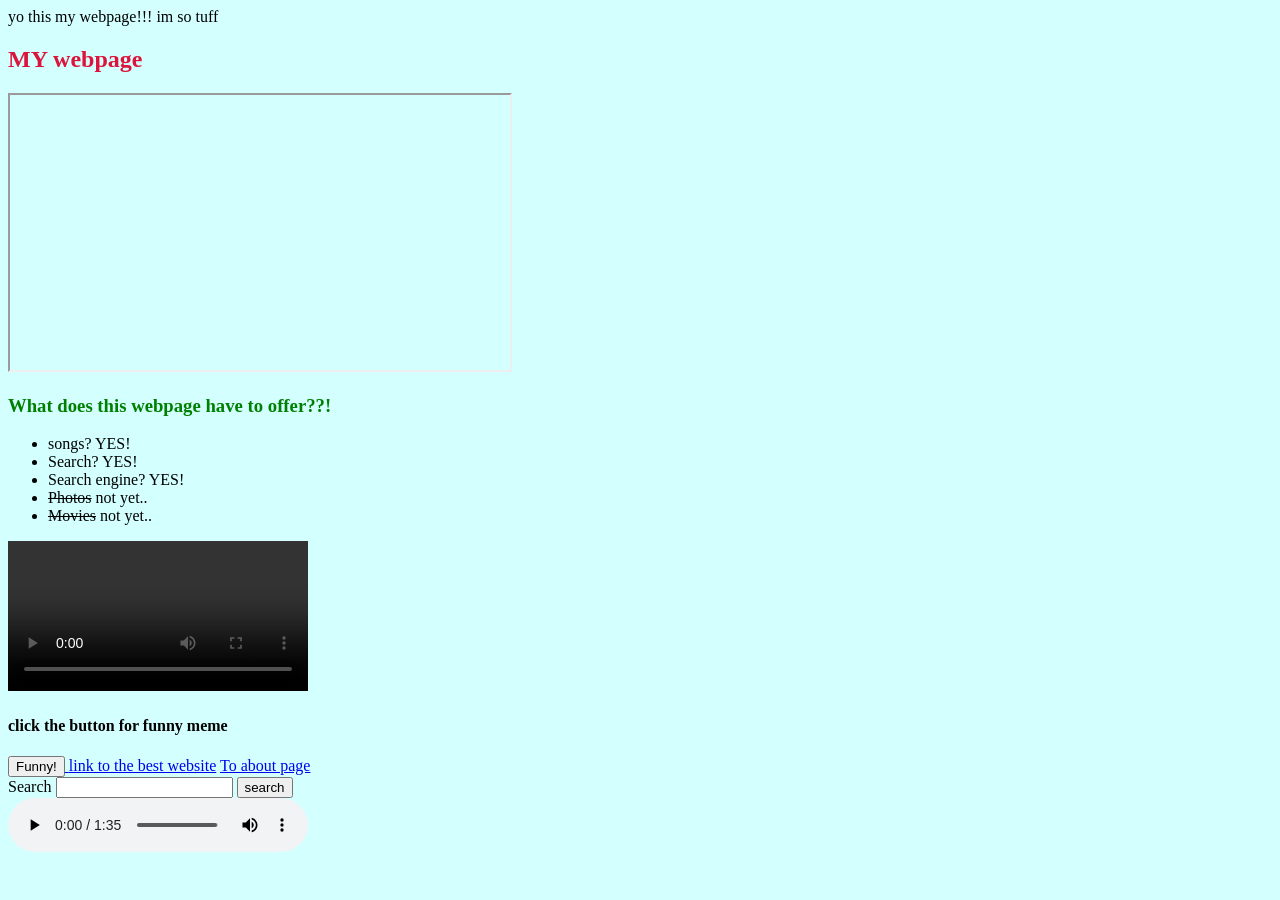
==== index.html @ 43556eaf "Fix audio source and improve HTML formatting Updated audio source format and cleaned up HTML structu" ====
<!DOCTYPE html>
<html lang="en">
<head>
    <meta charset="UTF-8">
    <meta name="viewport" content="width=device-width, initial-scale=1.0">
    <title>My first website</title>
</head>
<link rel="stylesheet" href="./css/style.css">
<body"></body>
    yo this my webpage!!! im so tuff
    <h2>MY webpage</h2>
    <iframe src="https://theoldnet.com/" width="500" height="275"></iframe> 
   <h3>What does this webpage have to offer??!</h3> 
       <ul>
        <li>songs? YES!</li>
        <li>Search? YES!</li>
        <li>Search engine? YES!</li>
        <li><s>Photos</s> not yet..</li>
        <li><s>Movies</s> not yet..</li>
    </ul>
    <video controls src="./videos/IMG_0866.MP4"></video> 
<H4>click the button for funny meme</H4>
    <div>
        <a href="https://media.tenor.com/jCXSe_0k8gUAAAAM/bro-thinks-hes-funny.gif" target="_blank" rel="noopener noreferrer">
        <button>Funny!</button>
        </a>
    <a href="https://www.dingusland.fun/" target="_blank" rel="noopener noreferrer">link to the best website</a>
    <a href="./pages/about.html">To about page</a>

    <form> 
        <label>Search</label>
        <input>
        <button>search</button>
    </form>
    <audio controls src="./music/yo.mp3"></audio>
    </div>
</body>
</html>
---- css/style.css ----
body{
          background-color: rgb(211, 255, 255);
        }
        h2{
            color: crimson;
        }
        h3{
           color: green; 
        }
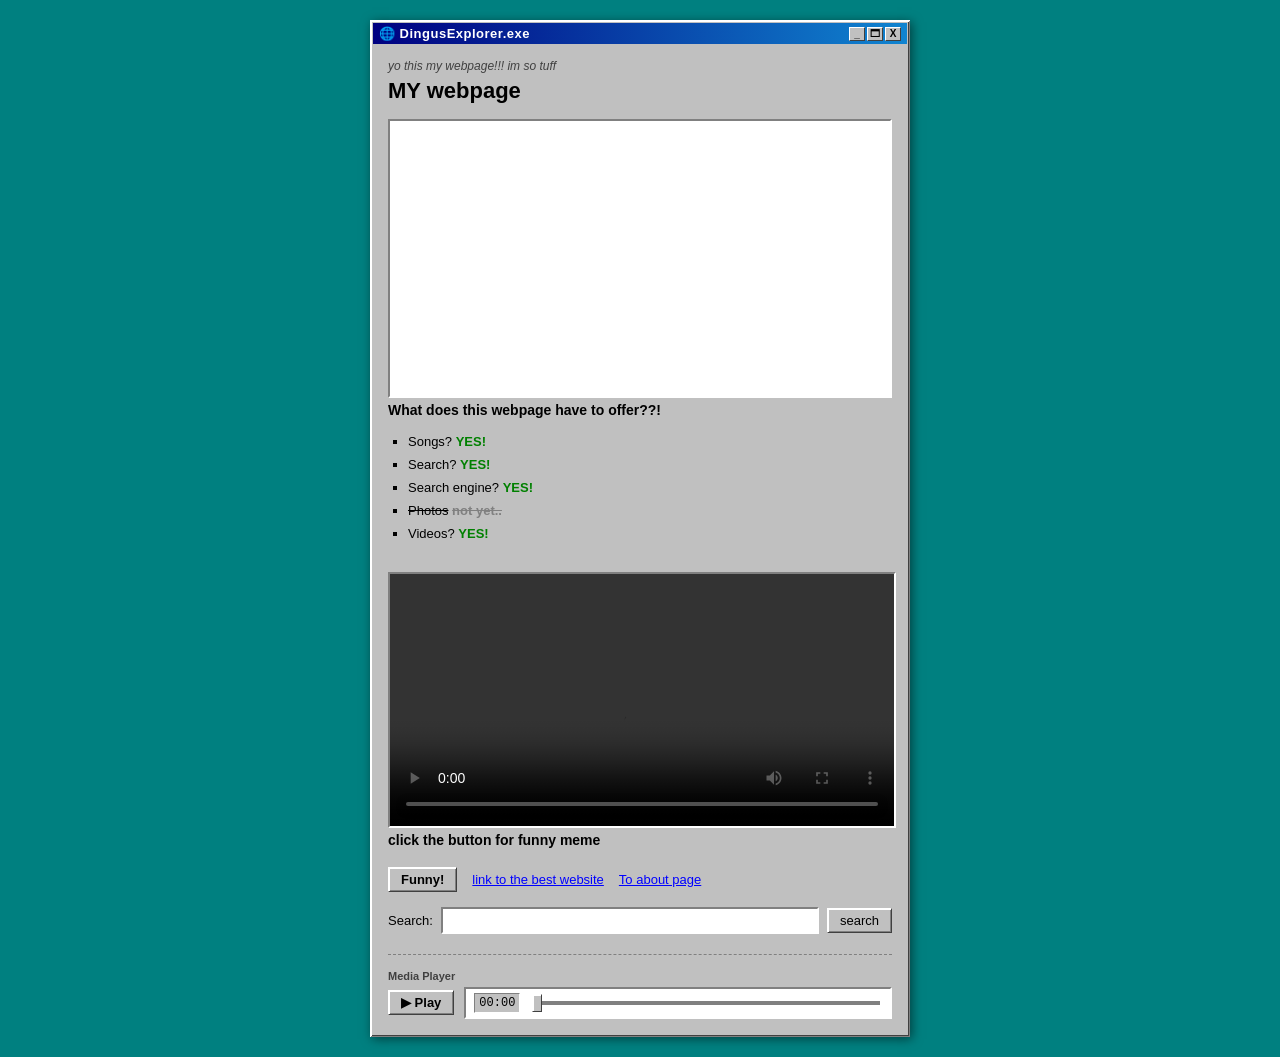
==== commit a50f8b94: "Add files via upload" ====
--- a/index.html
+++ b/index.html
@@ -1,38 +1,133 @@
-<!DOCTYPE html>
-<html lang="en">
-<head>
-    <meta charset="UTF-8">
-    <meta name="viewport" content="width=device-width, initial-scale=1.0">
-    <title>My first website</title>
-</head>
-<link rel="stylesheet" href="./css/style.css">
-<body"></body>
-    yo this my webpage!!! im so tuff
-    <h2>MY webpage</h2>
-    <iframe src="https://theoldnet.com/" width="500" height="275"></iframe> 
-   <h3>What does this webpage have to offer??!</h3> 
-       <ul>
-        <li>songs? YES!</li>
-        <li>Search? YES!</li>
-        <li>Search engine? YES!</li>
-        <li><s>Photos</s> not yet..</li>
-        <li><s>Movies</s> not yet..</li>
-    </ul>
-    <video controls src="./videos/IMG_0866.MP4"></video> 
-<H4>click the button for funny meme</H4>
-    <div>
-        <a href="https://media.tenor.com/jCXSe_0k8gUAAAAM/bro-thinks-hes-funny.gif" target="_blank" rel="noopener noreferrer">
-        <button>Funny!</button>
-        </a>
-    <a href="https://www.dingusland.fun/" target="_blank" rel="noopener noreferrer">link to the best website</a>
-    <a href="./pages/about.html">To about page</a>
+<!DOCTYPE html> 
+<html lang="en"> 
+<head> 
+    <meta charset="UTF-8"> 
+    <meta name="viewport" content="width=device-width, initial-scale=1.0"> 
+    <title>My first website</title> 
+    <link rel="stylesheet" href="./css/style.css"> 
+</head> 
+<body>
 
-    <form> 
-        <label>Search</label>
-        <input>
-        <button>search</button>
-    </form>
-    <audio controls src="./music/yo.mp3"></audio>
+    <!-- Main Windows Application Box Container -->
+    <div class="win-window">
+        
+        <!-- Classic Blue Title Top Bar -->
+        <div class="win-title-bar">
+            <span class="win-title-text">🌐 DingusExplorer.exe</span>
+            <div class="win-title-buttons">
+                <button class="win-min-btn">_</button>
+                <button class="win-max-btn">🗖</button>
+                <button class="win-close-btn">X</button>
+            </div>
+        </div>
+
+        <!-- Grey App Workspace Window Body -->
+        <div class="win-body">
+            <p class="subtitle">yo this my webpage!!! im so tuff</p> 
+            <h2>MY webpage</h2> 
+
+            <!-- Embedded Frame Box Component -->
+            <div class="frame-container">
+                <iframe src="https://theoldnet.com" width="500" height="275"></iframe> 
+            </div>
+
+            <!-- Content Grouping Main Panel Box -->
+            <div class="content-box">
+                <h3>What does this webpage have to offer??!</h3> 
+                <ul class="features-list"> 
+                    <li>Songs? <span class="badge">YES!</span></li> 
+                    <li>Search? <span class="badge">YES!</span></li> 
+                    <li>Search engine? <span class="badge">YES!</span></li> 
+                    <li><s>Photos</s> <span class="badge disabled">not yet..</span></li> 
+                    <li>Videos? <span class="badge">YES!</span></li> 
+                </ul> 
+
+                <div class="media-element">
+                    <video controls src="./videos/IMG_0866.MP4"></video> 
+                </div>
+            </div>
+
+            <!-- Bottom Control Tray Controls -->
+            <div class="interactive-footer">
+                <h4>click the button for funny meme</h4> 
+                
+                <div class="btn-group">
+                    <a href="https://tenor.com" target="_blank" rel="noopener noreferrer"> 
+                        <button class="win-btn bold-text">Funny!</button> 
+                    </a> 
+                    <a href="https://dingusland.fun" target="_blank" rel="noopener noreferrer" class="web-link">link to the best website</a> 
+                    <a href="./pages/about.html" class="web-link">To about page</a> 
+                </div>
+
+                <form class="search-form"> 
+                    <label for="siteSearch">Search:</label> 
+                    <input id="siteSearch" type="text"> 
+                    <button type="submit" class="win-btn">search</button> 
+                </form> 
+
+                <!-- CUSTOM WINDOWS 95 AUDIO CONTROLLER COMPONENT -->
+                <!-- The actual browser player is hidden via CSS, these elements replace it -->
+                <audio id="audioTrack" src="./music/yo.mp3"></audio> 
+                
+                <div class="win-audio-player">
+                    <div class="player-title">Media Player</div>
+                    <div class="player-interface">
+                        <button id="btnPlay" class="win-btn bold-text">▶ Play</button>
+                        <div class="slider-container">
+                            <span id="timeCurrent" class="time-display">00:00</span>
+                            <input type="range" id="seekBar" class="win-slider" value="0">
+                        </div>
+                    </div>
+                </div>
+                <!-- END OF CUSTOM AUDIO CONTROLLER -->
+
+            </div>
+
+        </div>
     </div>
-</body>
+
+    <!-- Retro script engine connecting your custom buttons to your hidden track file -->
+    <script>
+        const audio = document.getElementById('audioTrack');
+        const btnPlay = document.getElementById('btnPlay');
+        const seekBar = document.getElementById('seekBar');
+        const timeCurrent = document.getElementById('timeCurrent');
+
+        // Toggle media streaming play/pause states
+        btnPlay.addEventListener('click', () => {
+            if (audio.paused) {
+                audio.play();
+                btnPlay.textContent = '⏸ Pause';
+            } else {
+                audio.pause();
+                btnPlay.textContent = '▶ Play';
+            }
+        });
+
+        // Convert seconds to clean timestamps (00:00)
+        function formatTime(seconds) {
+            let min = Math.floor(seconds / 60);
+            let sec = Math.floor(seconds % 60);
+            if (sec < 10) sec = `0${sec}`;
+            if (min < 10) min = `0${min}`;
+            return `${min}:${sec}`;
+        }
+
+        // Initialize progress line track length
+        audio.addEventListener('loadedmetadata', () => {
+            seekBar.max = audio.duration;
+        });
+
+        // Sync slider thumb knob placement during active track playback
+        audio.addEventListener('timeupdate', () => {
+            seekBar.value = audio.currentTime;
+            timeCurrent.textContent = formatTime(audio.currentTime);
+        });
+
+        // Direct position skipping adjustments
+        seekBar.addEventListener('input', () => {
+            audio.currentTime = seekBar.value;
+        });
+    </script>
+</body> 
 </html>
--- a/css/style.css
+++ b/css/style.css
@@ -6,4 +6,306 @@
         }
         h3{
            color: green; 
-        }+        }
+
+/* ==========================================
+   RETRO OS DESKTOP & GLOBAL ALIGNMENTS
+   ========================================== */
+body {
+    margin: 0;
+    padding: 20px;
+    font-family: "MS Sans Serif", Tahoma, Arial, sans-serif;
+    background-color: #008080; /* Classic Teal Windows Desktop Color */
+    display: flex;
+    justify-content: center;
+    align-items: center;
+    min-height: 100vh;
+}
+
+/* Master Window 3D Bevel Box Panel */
+.win-window {
+    background-color: #c0c0c0;
+    width: 540px;
+    max-width: 100%;
+    box-shadow: inset 1px 1px #fff, 
+                inset -1px -1px #808080, 
+                inset 2px 2px #fff, 
+                inset -2px -2px #404040, 
+                2px 2px 10px rgba(0,0,0,0.5);
+    padding: 3px;
+    box-sizing: border-box;
+}
+
+/* ==========================================
+   TITLE BAR HEADER LAYOUT & BUTTONS
+   ========================================== */
+.win-title-bar {
+    background: linear-gradient(90deg, #000080, #1084d0); /* Classic Gradient Dark Blue */
+    color: white;
+    padding: 3px 6px;
+    display: flex;
+    justify-content: space-between;
+    align-items: center;
+    font-weight: bold;
+    font-size: 13px;
+}
+
+.win-title-text {
+    letter-spacing: 0.5px;
+}
+
+.win-title-buttons {
+    display: flex;
+    gap: 2px;
+}
+
+.win-title-buttons button {
+    background-color: #c0c0c0;
+    border: 1px solid #fff;
+    border-right-color: #404040;
+    border-bottom-color: #404040;
+    font-size: 10px;
+    font-weight: bold;
+    width: 16px;
+    height: 14px;
+    padding: 0;
+    cursor: pointer;
+    display: flex;
+    justify-content: center;
+    align-items: center;
+}
+
+.win-body {
+    padding: 15px;
+}
+
+h2 {
+    margin: 0 0 15px 0;
+    color: #000;
+    font-size: 22px;
+}
+
+.subtitle {
+    font-size: 12px;
+    color: #404040;
+    margin: 0 0 5px 0;
+    font-style: italic;
+}
+
+h3, h4 {
+    color: #000;
+    font-size: 14px;
+    margin-top: 0;
+}
+
+/* ==========================================
+   IFRAME & VIDEO EMBED GRID WINDOWS
+   ========================================== */
+.frame-container iframe {
+    border: none;
+    max-width: 100%;
+    border-top: 2px solid #808080;
+    border-left: 2px solid #808080;
+    border-bottom: 2px solid #fff;
+    border-right: 2px solid #fff;
+    background: #fff;
+}
+
+.media-element video {
+    width: 100%;
+    margin-top: 15px;
+    border-top: 2px solid #808080;
+    border-left: 2px solid #808080;
+    border-bottom: 2px solid #fff;
+    border-right: 2px solid #fff;
+}
+
+/* ==========================================
+   LIST DIRECTORIES & TEXT FIELD SELECTION
+   ========================================== */
+.features-list {
+    list-style: square;
+    padding-left: 20px;
+    color: #000;
+}
+
+.features-list li {
+    margin-bottom: 8px;
+    font-size: 13px;
+}
+
+.badge {
+    font-weight: bold;
+    color: #008000;
+}
+
+.badge.disabled {
+    color: #808080;
+    text-decoration: line-through;
+}
+
+/* ==========================================
+   CLASSIC WINDOWS BUTTON CLICK SCHEMES 
+   ========================================== */
+.win-btn {
+    background-color: #c0c0c0;
+    color: #000;
+    border: 1px solid #fff;
+    border-right-color: #404040;
+    border-bottom-color: #404040;
+    box-shadow: inset 1px 1px #fff, inset -1px -1px #808080;
+    padding: 4px 12px;
+    font-family: inherit;
+    font-size: 13px;
+    cursor: pointer;
+}
+
+.win-btn:active {
+    border: 1px solid #404040;
+    border-right-color: #fff;
+    border-bottom-color: #fff;
+    box-shadow: inset 1px 1px #808080;
+    padding: 5px 11px 3px 13px;
+}
+
+.bold-text {
+    font-weight: bold;
+}
+
+.web-link {
+    color: #0000ff;
+    font-size: 13px;
+}
+
+.web-link:hover {
+    color: #ff0000;
+}
+
+.btn-group {
+    display: flex;
+    align-items: center;
+    gap: 15px;
+    margin-bottom: 15px;
+}
+
+/* ==========================================
+   INPUT BOXES & SEARCH FORMS
+   ========================================== */
+.search-form {
+    display: flex;
+    align-items: center;
+    gap: 8px;
+    margin-bottom: 20px;
+}
+
+.search-form label {
+    font-size: 13px;
+    color: #000;
+}
+
+.search-form input {
+    background: #fff;
+    border: none;
+    border-top: 2px solid #808080;
+    border-left: 2px solid #808080;
+    border-bottom: 2px solid #fff;
+    border-right: 2px solid #fff;
+    padding: 4px;
+    color: #000;
+    flex-grow: 1;
+    font-family: inherit;
+}
+
+/* ==========================================
+   RETRO AUDIO PLAYER COMPONENT STYLING
+   ========================================== */
+/* Completely hides default native player bar UI loop */
+#audioTrack {
+    display: none;
+}
+
+/* Outer bevel layout frame container box */
+.win-audio-player {
+    border-top: 1px dashed #808080;
+    padding-top: 15px;
+    margin-top: 15px;
+    display: flex;
+    flex-direction: column;
+    gap: 5px;
+}
+
+.player-title {
+    font-size: 11px;
+    color: #404040;
+    font-weight: bold;
+}
+
+.player-interface {
+    display: flex;
+    align-items: center;
+    gap: 10px;
+    background: #c0c0c0;
+}
+
+.slider-container {
+    display: flex;
+    align-items: center;
+    gap: 10px;
+    flex-grow: 1;
+    background: #fff;
+    border-top: 2px solid #808080;
+    border-left: 2px solid #808080;
+    border-bottom: 2px solid #fff;
+    border-right: 2px solid #fff;
+    padding: 4px 8px;
+}
+
+/* Digital counter scoreboard box style */
+.time-display {
+    font-family: monospace;
+    font-size: 12px;
+    color: #000;
+    background: #c0c0c0;
+    padding: 2px 4px;
+    border-top: 1px solid #808080;
+    border-left: 1px solid #808080;
+    border-bottom: 1px solid #fff;
+    border-right: 1px solid #fff;
+}
+
+/* Strip native slider styling hooks */
+.win-slider {
+    -webkit-appearance: none;
+    appearance: none;
+    background: #808080; /* Center groove track line */
+    height: 4px;
+    flex-grow: 1;
+    outline: none;
+}
+
+/* Custom 95 Square Block Handle Knob - Chrome/Safari */
+.win-slider::-webkit-slider-thumb {
+    -webkit-appearance: none;
+    appearance: none;
+    width: 10px;
+    height: 18px;
+    background-color: #c0c0c0;
+    border: 1px solid #fff;
+    border-right-color: #404040;
+    border-bottom-color: #404040;
+    box-shadow: inset 1px 1px #fff;
+    cursor: pointer;
+}
+
+/* Custom 95 Square Block Handle Knob - Firefox */
+.win-slider::-moz-range-thumb {
+    width: 10px;
+    height: 18px;
+    background-color: #c0c0c0;
+    border: 1px solid #fff;
+    border-right-color: #404040;
+    border-bottom-color: #404040;
+    box-shadow: inset 1px 1px #fff;
+    cursor: pointer;
+    border-radius: 0;
+}
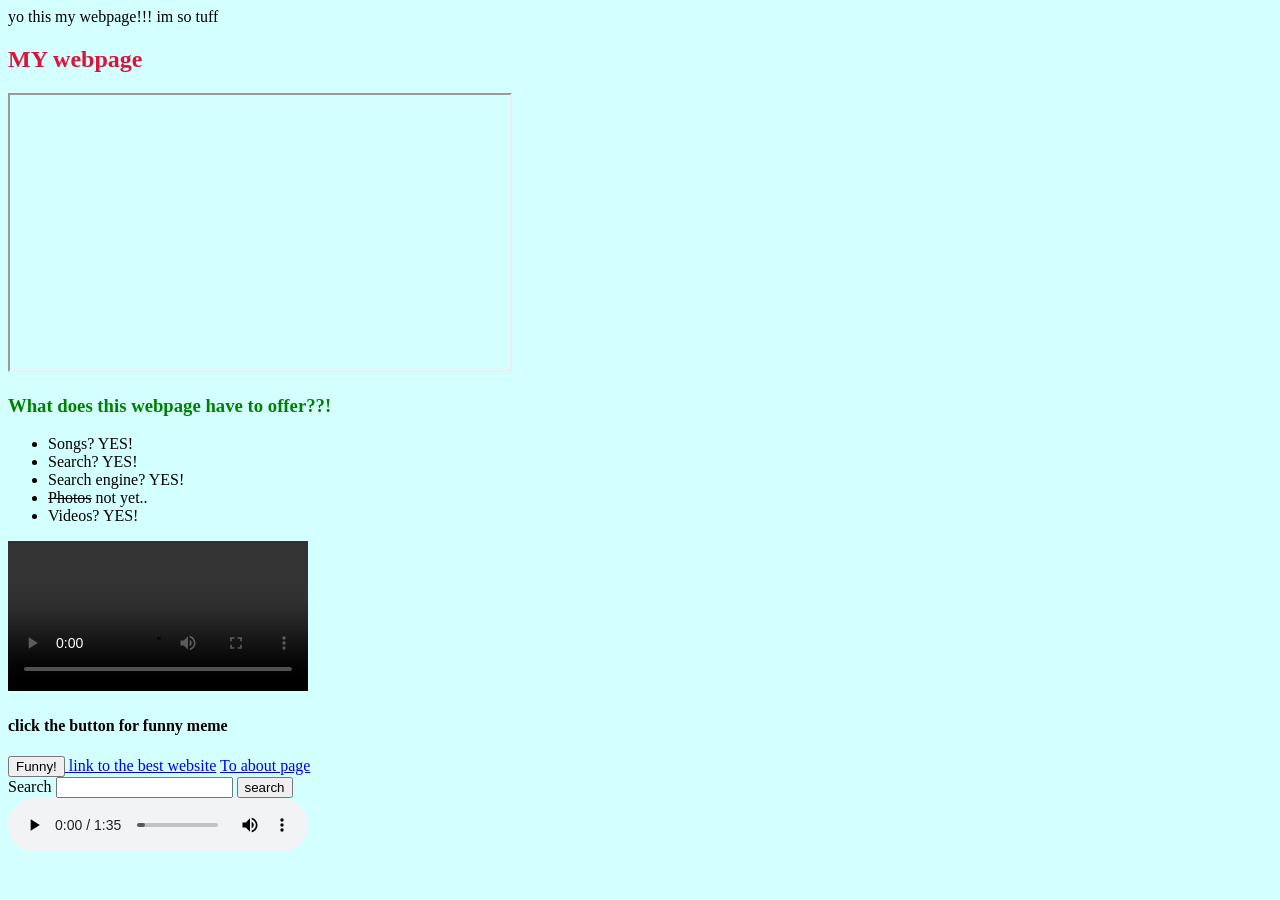
==== commit ee70cc38: "Add files via upload" ====
--- a/index.html
+++ b/index.html
@@ -1,133 +1,38 @@
-<!DOCTYPE html> 
-<html lang="en"> 
-<head> 
-    <meta charset="UTF-8"> 
-    <meta name="viewport" content="width=device-width, initial-scale=1.0"> 
-    <title>My first website</title> 
-    <link rel="stylesheet" href="./css/style.css"> 
-</head> 
-<body>
+<!DOCTYPE html>
+<html lang="en">
+<head>
+    <meta charset="UTF-8">
+    <meta name="viewport" content="width=device-width, initial-scale=1.0">
+    <title>My first website</title>
+</head>
+<link rel="stylesheet" href="./css/style.css">
+<body"></body>
+    yo this my webpage!!! im so tuff
+    <h2>MY webpage</h2>
+    <iframe src="https://theoldnet.com/" width="500" height="275"></iframe> 
+   <h3>What does this webpage have to offer??!</h3> 
+       <ul>
+        <li>Songs? YES!</li>
+        <li>Search? YES!</li>
+        <li>Search engine? YES!</li>
+        <li><s>Photos</s> not yet..</li>
+        <li>Videos? YES!</li>
+    </ul>
+    <video controls src="./videos/IMG_0866.MP4"></video> 
+<H4>click the button for funny meme</H4>
+    <div>
+        <a href="https://media.tenor.com/jCXSe_0k8gUAAAAM/bro-thinks-hes-funny.gif" target="_blank" rel="noopener noreferrer">
+        <button>Funny!</button>
+        </a>
+    <a href="https://www.dingusland.fun/" target="_blank" rel="noopener noreferrer">link to the best website</a>
+    <a href="./pages/about.html">To about page</a>
 
-    <!-- Main Windows Application Box Container -->
-    <div class="win-window">
-        
-        <!-- Classic Blue Title Top Bar -->
-        <div class="win-title-bar">
-            <span class="win-title-text">🌐 DingusExplorer.exe</span>
-            <div class="win-title-buttons">
-                <button class="win-min-btn">_</button>
-                <button class="win-max-btn">🗖</button>
-                <button class="win-close-btn">X</button>
-            </div>
-        </div>
-
-        <!-- Grey App Workspace Window Body -->
-        <div class="win-body">
-            <p class="subtitle">yo this my webpage!!! im so tuff</p> 
-            <h2>MY webpage</h2> 
-
-            <!-- Embedded Frame Box Component -->
-            <div class="frame-container">
-                <iframe src="https://theoldnet.com" width="500" height="275"></iframe> 
-            </div>
-
-            <!-- Content Grouping Main Panel Box -->
-            <div class="content-box">
-                <h3>What does this webpage have to offer??!</h3> 
-                <ul class="features-list"> 
-                    <li>Songs? <span class="badge">YES!</span></li> 
-                    <li>Search? <span class="badge">YES!</span></li> 
-                    <li>Search engine? <span class="badge">YES!</span></li> 
-                    <li><s>Photos</s> <span class="badge disabled">not yet..</span></li> 
-                    <li>Videos? <span class="badge">YES!</span></li> 
-                </ul> 
-
-                <div class="media-element">
-                    <video controls src="./videos/IMG_0866.MP4"></video> 
-                </div>
-            </div>
-
-            <!-- Bottom Control Tray Controls -->
-            <div class="interactive-footer">
-                <h4>click the button for funny meme</h4> 
-                
-                <div class="btn-group">
-                    <a href="https://tenor.com" target="_blank" rel="noopener noreferrer"> 
-                        <button class="win-btn bold-text">Funny!</button> 
-                    </a> 
-                    <a href="https://dingusland.fun" target="_blank" rel="noopener noreferrer" class="web-link">link to the best website</a> 
-                    <a href="./pages/about.html" class="web-link">To about page</a> 
-                </div>
-
-                <form class="search-form"> 
-                    <label for="siteSearch">Search:</label> 
-                    <input id="siteSearch" type="text"> 
-                    <button type="submit" class="win-btn">search</button> 
-                </form> 
-
-                <!-- CUSTOM WINDOWS 95 AUDIO CONTROLLER COMPONENT -->
-                <!-- The actual browser player is hidden via CSS, these elements replace it -->
-                <audio id="audioTrack" src="./music/yo.mp3"></audio> 
-                
-                <div class="win-audio-player">
-                    <div class="player-title">Media Player</div>
-                    <div class="player-interface">
-                        <button id="btnPlay" class="win-btn bold-text">▶ Play</button>
-                        <div class="slider-container">
-                            <span id="timeCurrent" class="time-display">00:00</span>
-                            <input type="range" id="seekBar" class="win-slider" value="0">
-                        </div>
-                    </div>
-                </div>
-                <!-- END OF CUSTOM AUDIO CONTROLLER -->
-
-            </div>
-
-        </div>
+    <form> 
+        <label>Search</label>
+        <input>
+        <button>search</button>
+    </form>
+    <audio controls src="./music/yo.mp3"></audio>
     </div>
-
-    <!-- Retro script engine connecting your custom buttons to your hidden track file -->
-    <script>
-        const audio = document.getElementById('audioTrack');
-        const btnPlay = document.getElementById('btnPlay');
-        const seekBar = document.getElementById('seekBar');
-        const timeCurrent = document.getElementById('timeCurrent');
-
-        // Toggle media streaming play/pause states
-        btnPlay.addEventListener('click', () => {
-            if (audio.paused) {
-                audio.play();
-                btnPlay.textContent = '⏸ Pause';
-            } else {
-                audio.pause();
-                btnPlay.textContent = '▶ Play';
-            }
-        });
-
-        // Convert seconds to clean timestamps (00:00)
-        function formatTime(seconds) {
-            let min = Math.floor(seconds / 60);
-            let sec = Math.floor(seconds % 60);
-            if (sec < 10) sec = `0${sec}`;
-            if (min < 10) min = `0${min}`;
-            return `${min}:${sec}`;
-        }
-
-        // Initialize progress line track length
-        audio.addEventListener('loadedmetadata', () => {
-            seekBar.max = audio.duration;
-        });
-
-        // Sync slider thumb knob placement during active track playback
-        audio.addEventListener('timeupdate', () => {
-            seekBar.value = audio.currentTime;
-            timeCurrent.textContent = formatTime(audio.currentTime);
-        });
-
-        // Direct position skipping adjustments
-        seekBar.addEventListener('input', () => {
-            audio.currentTime = seekBar.value;
-        });
-    </script>
-</body> 
-</html>
+</body>
+</html>
--- a/css/style.css
+++ b/css/style.css
@@ -6,306 +6,4 @@
         }
         h3{
            color: green; 
-        }
-
-/* ==========================================
-   RETRO OS DESKTOP & GLOBAL ALIGNMENTS
-   ========================================== */
-body {
-    margin: 0;
-    padding: 20px;
-    font-family: "MS Sans Serif", Tahoma, Arial, sans-serif;
-    background-color: #008080; /* Classic Teal Windows Desktop Color */
-    display: flex;
-    justify-content: center;
-    align-items: center;
-    min-height: 100vh;
-}
-
-/* Master Window 3D Bevel Box Panel */
-.win-window {
-    background-color: #c0c0c0;
-    width: 540px;
-    max-width: 100%;
-    box-shadow: inset 1px 1px #fff, 
-                inset -1px -1px #808080, 
-                inset 2px 2px #fff, 
-                inset -2px -2px #404040, 
-                2px 2px 10px rgba(0,0,0,0.5);
-    padding: 3px;
-    box-sizing: border-box;
-}
-
-/* ==========================================
-   TITLE BAR HEADER LAYOUT & BUTTONS
-   ========================================== */
-.win-title-bar {
-    background: linear-gradient(90deg, #000080, #1084d0); /* Classic Gradient Dark Blue */
-    color: white;
-    padding: 3px 6px;
-    display: flex;
-    justify-content: space-between;
-    align-items: center;
-    font-weight: bold;
-    font-size: 13px;
-}
-
-.win-title-text {
-    letter-spacing: 0.5px;
-}
-
-.win-title-buttons {
-    display: flex;
-    gap: 2px;
-}
-
-.win-title-buttons button {
-    background-color: #c0c0c0;
-    border: 1px solid #fff;
-    border-right-color: #404040;
-    border-bottom-color: #404040;
-    font-size: 10px;
-    font-weight: bold;
-    width: 16px;
-    height: 14px;
-    padding: 0;
-    cursor: pointer;
-    display: flex;
-    justify-content: center;
-    align-items: center;
-}
-
-.win-body {
-    padding: 15px;
-}
-
-h2 {
-    margin: 0 0 15px 0;
-    color: #000;
-    font-size: 22px;
-}
-
-.subtitle {
-    font-size: 12px;
-    color: #404040;
-    margin: 0 0 5px 0;
-    font-style: italic;
-}
-
-h3, h4 {
-    color: #000;
-    font-size: 14px;
-    margin-top: 0;
-}
-
-/* ==========================================
-   IFRAME & VIDEO EMBED GRID WINDOWS
-   ========================================== */
-.frame-container iframe {
-    border: none;
-    max-width: 100%;
-    border-top: 2px solid #808080;
-    border-left: 2px solid #808080;
-    border-bottom: 2px solid #fff;
-    border-right: 2px solid #fff;
-    background: #fff;
-}
-
-.media-element video {
-    width: 100%;
-    margin-top: 15px;
-    border-top: 2px solid #808080;
-    border-left: 2px solid #808080;
-    border-bottom: 2px solid #fff;
-    border-right: 2px solid #fff;
-}
-
-/* ==========================================
-   LIST DIRECTORIES & TEXT FIELD SELECTION
-   ========================================== */
-.features-list {
-    list-style: square;
-    padding-left: 20px;
-    color: #000;
-}
-
-.features-list li {
-    margin-bottom: 8px;
-    font-size: 13px;
-}
-
-.badge {
-    font-weight: bold;
-    color: #008000;
-}
-
-.badge.disabled {
-    color: #808080;
-    text-decoration: line-through;
-}
-
-/* ==========================================
-   CLASSIC WINDOWS BUTTON CLICK SCHEMES 
-   ========================================== */
-.win-btn {
-    background-color: #c0c0c0;
-    color: #000;
-    border: 1px solid #fff;
-    border-right-color: #404040;
-    border-bottom-color: #404040;
-    box-shadow: inset 1px 1px #fff, inset -1px -1px #808080;
-    padding: 4px 12px;
-    font-family: inherit;
-    font-size: 13px;
-    cursor: pointer;
-}
-
-.win-btn:active {
-    border: 1px solid #404040;
-    border-right-color: #fff;
-    border-bottom-color: #fff;
-    box-shadow: inset 1px 1px #808080;
-    padding: 5px 11px 3px 13px;
-}
-
-.bold-text {
-    font-weight: bold;
-}
-
-.web-link {
-    color: #0000ff;
-    font-size: 13px;
-}
-
-.web-link:hover {
-    color: #ff0000;
-}
-
-.btn-group {
-    display: flex;
-    align-items: center;
-    gap: 15px;
-    margin-bottom: 15px;
-}
-
-/* ==========================================
-   INPUT BOXES & SEARCH FORMS
-   ========================================== */
-.search-form {
-    display: flex;
-    align-items: center;
-    gap: 8px;
-    margin-bottom: 20px;
-}
-
-.search-form label {
-    font-size: 13px;
-    color: #000;
-}
-
-.search-form input {
-    background: #fff;
-    border: none;
-    border-top: 2px solid #808080;
-    border-left: 2px solid #808080;
-    border-bottom: 2px solid #fff;
-    border-right: 2px solid #fff;
-    padding: 4px;
-    color: #000;
-    flex-grow: 1;
-    font-family: inherit;
-}
-
-/* ==========================================
-   RETRO AUDIO PLAYER COMPONENT STYLING
-   ========================================== */
-/* Completely hides default native player bar UI loop */
-#audioTrack {
-    display: none;
-}
-
-/* Outer bevel layout frame container box */
-.win-audio-player {
-    border-top: 1px dashed #808080;
-    padding-top: 15px;
-    margin-top: 15px;
-    display: flex;
-    flex-direction: column;
-    gap: 5px;
-}
-
-.player-title {
-    font-size: 11px;
-    color: #404040;
-    font-weight: bold;
-}
-
-.player-interface {
-    display: flex;
-    align-items: center;
-    gap: 10px;
-    background: #c0c0c0;
-}
-
-.slider-container {
-    display: flex;
-    align-items: center;
-    gap: 10px;
-    flex-grow: 1;
-    background: #fff;
-    border-top: 2px solid #808080;
-    border-left: 2px solid #808080;
-    border-bottom: 2px solid #fff;
-    border-right: 2px solid #fff;
-    padding: 4px 8px;
-}
-
-/* Digital counter scoreboard box style */
-.time-display {
-    font-family: monospace;
-    font-size: 12px;
-    color: #000;
-    background: #c0c0c0;
-    padding: 2px 4px;
-    border-top: 1px solid #808080;
-    border-left: 1px solid #808080;
-    border-bottom: 1px solid #fff;
-    border-right: 1px solid #fff;
-}
-
-/* Strip native slider styling hooks */
-.win-slider {
-    -webkit-appearance: none;
-    appearance: none;
-    background: #808080; /* Center groove track line */
-    height: 4px;
-    flex-grow: 1;
-    outline: none;
-}
-
-/* Custom 95 Square Block Handle Knob - Chrome/Safari */
-.win-slider::-webkit-slider-thumb {
-    -webkit-appearance: none;
-    appearance: none;
-    width: 10px;
-    height: 18px;
-    background-color: #c0c0c0;
-    border: 1px solid #fff;
-    border-right-color: #404040;
-    border-bottom-color: #404040;
-    box-shadow: inset 1px 1px #fff;
-    cursor: pointer;
-}
-
-/* Custom 95 Square Block Handle Knob - Firefox */
-.win-slider::-moz-range-thumb {
-    width: 10px;
-    height: 18px;
-    background-color: #c0c0c0;
-    border: 1px solid #fff;
-    border-right-color: #404040;
-    border-bottom-color: #404040;
-    box-shadow: inset 1px 1px #fff;
-    cursor: pointer;
-    border-radius: 0;
-}
+        }
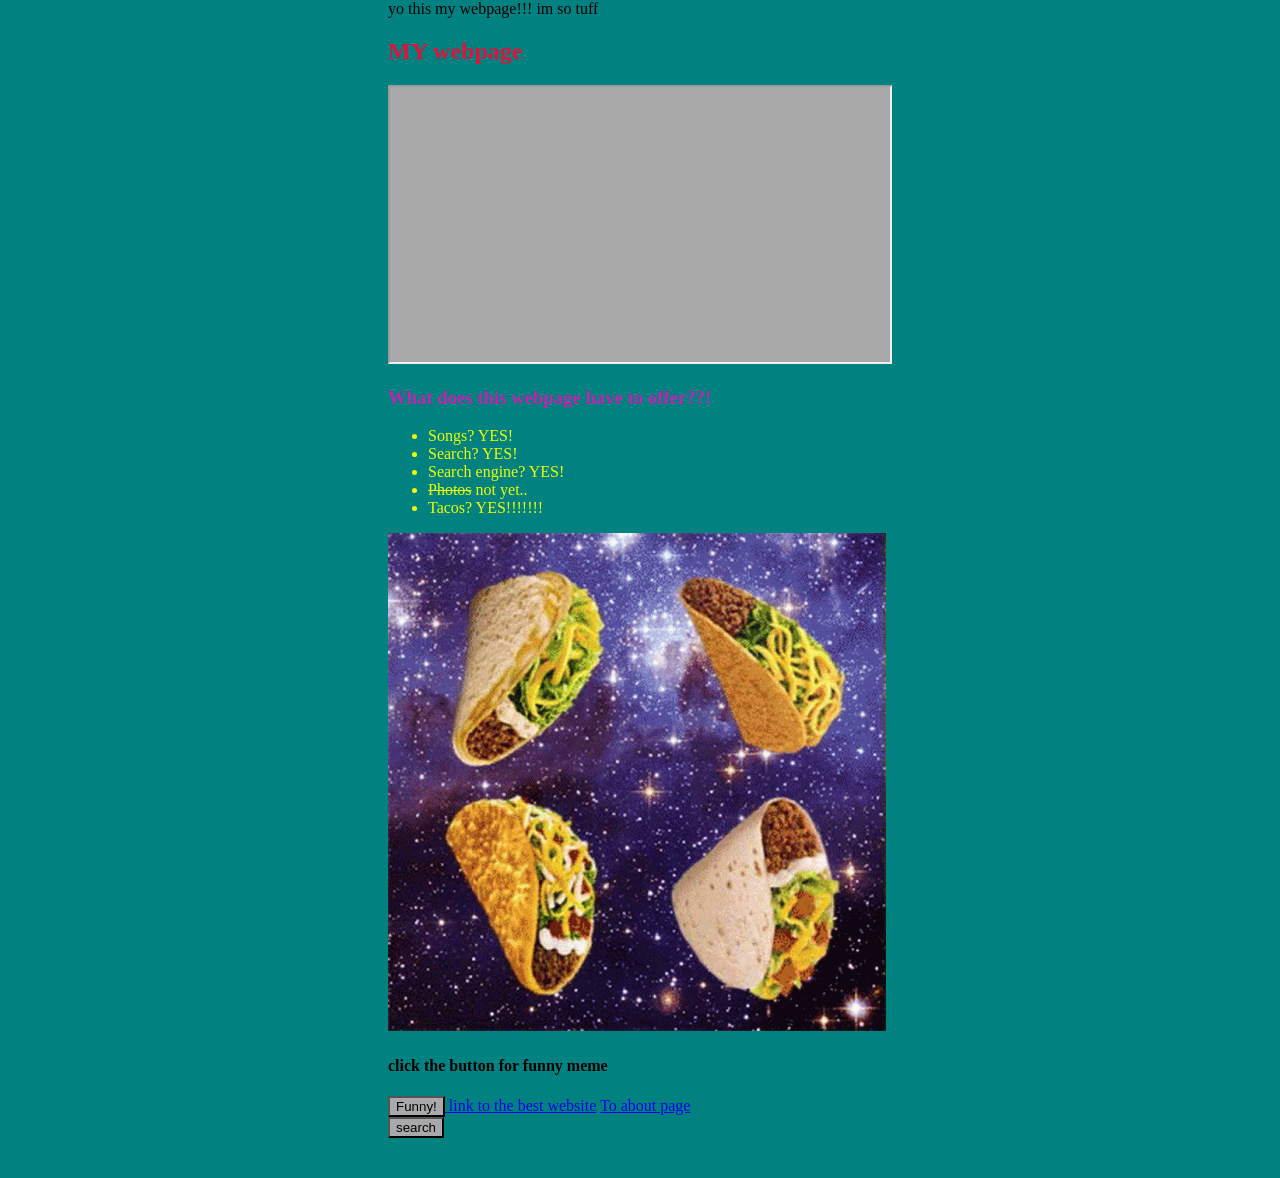
==== commit 466c31f9: "Add files via upload" ====
--- a/index.html
+++ b/index.html
@@ -6,33 +6,39 @@
     <title>My first website</title>
 </head>
 <link rel="stylesheet" href="./css/style.css">
-<body"></body>
+<body"> <main class="site-container"></main></body>
+<main></main>
+
     yo this my webpage!!! im so tuff
     <h2>MY webpage</h2>
-    <iframe src="https://theoldnet.com/" width="500" height="275"></iframe> 
-   <h3>What does this webpage have to offer??!</h3> 
+    <iframe src="https://theoldnet.com/" width="500" height="275" style="background-color: darkgray;"></iframe> 
+   <h3> What does this webpage have to offer??!</h3> 
        <ul>
-        <li>Songs? YES!</li>
-        <li>Search? YES!</li>
-        <li>Search engine? YES!</li>
-        <li><s>Photos</s> not yet..</li>
-        <li>Videos? YES!</li>
+        <li style="color: rgb(238, 255, 0);">Songs? YES!</li>
+        <li style="color: rgb(238, 255, 0);">Search? YES!</li>
+        <li style="color: rgb(238, 255, 0);">Search engine? YES!</li>
+        <li style="color: rgb(238, 255, 0);"><s>Photos</s> not yet..</li>
+        <li style="color: rgb(238, 255, 0);">Tacos? YES!!!!!!!</li>
     </ul>
-    <video controls src="./videos/IMG_0866.MP4"></video> 
+    <img src="./gifs/tacos-space-tacos.gif" alt="Tacos in space"> 
 <H4>click the button for funny meme</H4>
     <div>
         <a href="https://media.tenor.com/jCXSe_0k8gUAAAAM/bro-thinks-hes-funny.gif" target="_blank" rel="noopener noreferrer">
-        <button>Funny!</button>
+        <button style="background-color: darkgray;" >Funny!</button>
         </a>
     <a href="https://www.dingusland.fun/" target="_blank" rel="noopener noreferrer">link to the best website</a>
     <a href="./pages/about.html">To about page</a>
 
-    <form> 
-        <label>Search</label>
-        <input>
-        <button>search</button>
+    <form action="https://www.google.com/search" method="get"> 
+     
+        <button style="background-color: darkgray;" >search</button>
     </form>
-    <audio controls src="./music/yo.mp3"></audio>
+    <audio style="color: darkgray;" autoplay src="./music/yo.mp3"></audio>
     </div>
+  <!-- Your entire website content goes here -->
+  <main class="page-content">
+   
+  </main>
+
 </body>
 </html>
--- a/css/style.css
+++ b/css/style.css
@@ -1,9 +1,30 @@
  body{
-          background-color: rgb(211, 255, 255);
+          background-color: rgb(1, 130, 129);
         }
         h2{
             color: crimson;
         }
         h3{
-           color: green; 
-        }+           color: rgb(194, 35, 173); 
+        }
+/* 1. Reset defaults to prevent scrolling bugs */
+html, body {
+  margin: 0;
+  padding: 0;
+  width: 100%;
+}
+
+/* 2. Turn the body into a full-screen centering flex container */
+body {
+  display: flex;
+  justify-content: center; /* Centers horizontally */
+  align-items: center;     /* Centers vertically */
+  min-height: 100vh;       /* Makes the body exactly the height of the screen */
+}
+
+/* 3. Style your main content box */
+.page-content {
+  text-align: center;      /* Centers the text and buttons inside the box */
+  max-width: 600px;        /* Prevents the text from stretching too wide */
+  padding: 20px;
+}
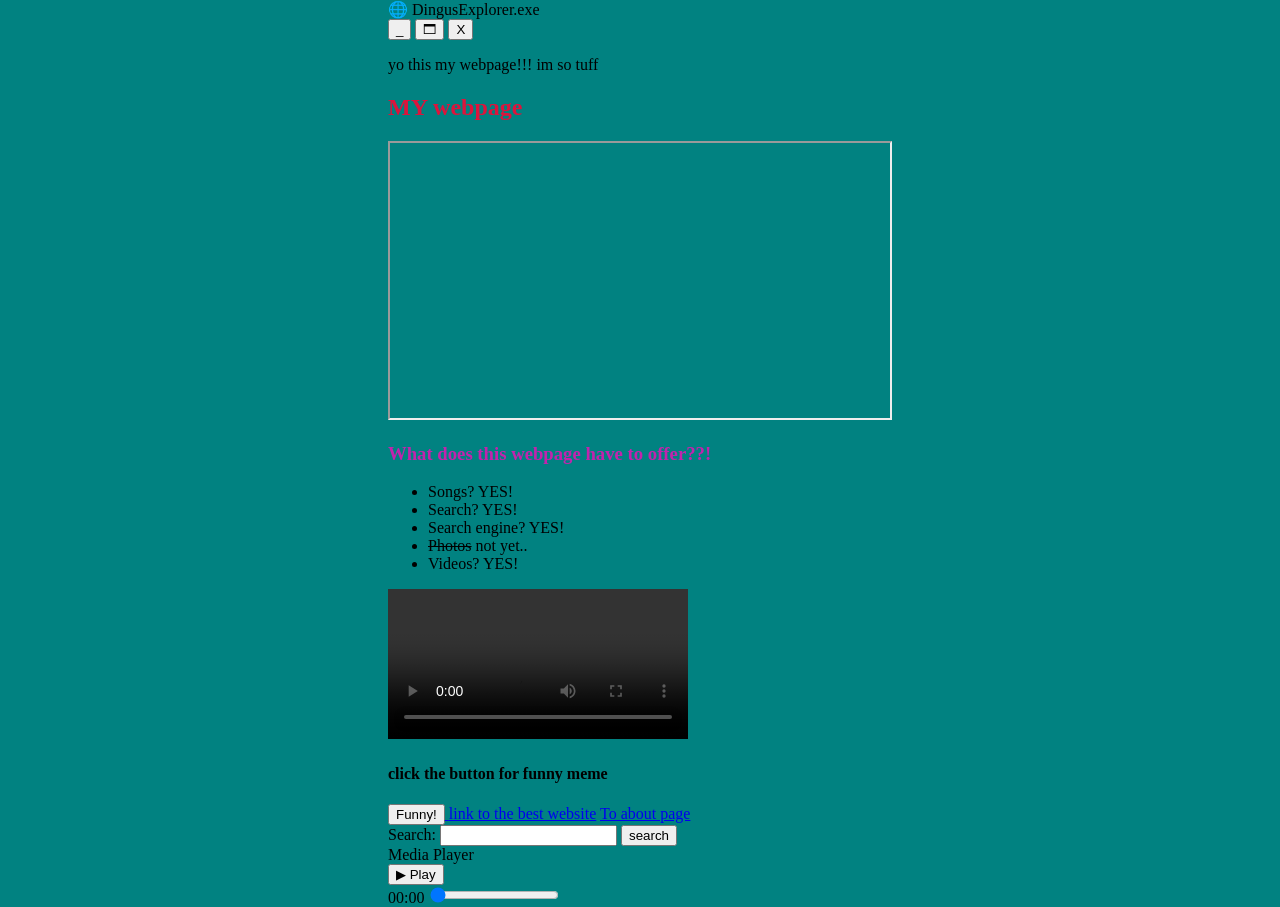
==== commit b5dbc028: "Add files via upload" ====
--- a/index.html
+++ b/index.html
@@ -1,44 +1,133 @@
-<!DOCTYPE html>
-<html lang="en">
-<head>
-    <meta charset="UTF-8">
-    <meta name="viewport" content="width=device-width, initial-scale=1.0">
-    <title>My first website</title>
-</head>
-<link rel="stylesheet" href="./css/style.css">
-<body"> <main class="site-container"></main></body>
-<main></main>
+<!DOCTYPE html> 
+<html lang="en"> 
+<head> 
+    <meta charset="UTF-8"> 
+    <meta name="viewport" content="width=device-width, initial-scale=1.0"> 
+    <title>My first website</title> 
+    <link rel="stylesheet" href="./css/style.css"> 
+</head> 
+<body>
 
-    yo this my webpage!!! im so tuff
-    <h2>MY webpage</h2>
-    <iframe src="https://theoldnet.com/" width="500" height="275" style="background-color: darkgray;"></iframe> 
-   <h3> What does this webpage have to offer??!</h3> 
-       <ul>
-        <li style="color: rgb(238, 255, 0);">Songs? YES!</li>
-        <li style="color: rgb(238, 255, 0);">Search? YES!</li>
-        <li style="color: rgb(238, 255, 0);">Search engine? YES!</li>
-        <li style="color: rgb(238, 255, 0);"><s>Photos</s> not yet..</li>
-        <li style="color: rgb(238, 255, 0);">Tacos? YES!!!!!!!</li>
-    </ul>
-    <img src="./gifs/tacos-space-tacos.gif" alt="Tacos in space"> 
-<H4>click the button for funny meme</H4>
-    <div>
-        <a href="https://media.tenor.com/jCXSe_0k8gUAAAAM/bro-thinks-hes-funny.gif" target="_blank" rel="noopener noreferrer">
-        <button style="background-color: darkgray;" >Funny!</button>
-        </a>
-    <a href="https://www.dingusland.fun/" target="_blank" rel="noopener noreferrer">link to the best website</a>
-    <a href="./pages/about.html">To about page</a>
+    <!-- Main Windows Application Box Container -->
+    <div class="win-window">
+        
+        <!-- Classic Blue Title Top Bar -->
+        <div class="win-title-bar">
+            <span class="win-title-text">🌐 DingusExplorer.exe</span>
+            <div class="win-title-buttons">
+                <button class="win-min-btn">_</button>
+                <button class="win-max-btn">🗖</button>
+                <button class="win-close-btn">X</button>
+            </div>
+        </div>
 
-    <form action="https://www.google.com/search" method="get"> 
-     
-        <button style="background-color: darkgray;" >search</button>
-    </form>
-    <audio style="color: darkgray;" autoplay src="./music/yo.mp3"></audio>
+        <!-- Grey App Workspace Window Body -->
+        <div class="win-body">
+            <p class="subtitle">yo this my webpage!!! im so tuff</p> 
+            <h2>MY webpage</h2> 
+
+            <!-- Embedded Frame Box Component -->
+            <div class="frame-container">
+                <iframe src="https://theoldnet.com" width="500" height="275"></iframe> 
+            </div>
+
+            <!-- Content Grouping Main Panel Box -->
+            <div class="content-box">
+                <h3>What does this webpage have to offer??!</h3> 
+                <ul class="features-list"> 
+                    <li>Songs? <span class="badge">YES!</span></li> 
+                    <li>Search? <span class="badge">YES!</span></li> 
+                    <li>Search engine? <span class="badge">YES!</span></li> 
+                    <li><s>Photos</s> <span class="badge disabled">not yet..</span></li> 
+                    <li>Videos? <span class="badge">YES!</span></li> 
+                </ul> 
+
+                <div class="media-element">
+                    <video controls src="./videos/IMG_0866.MP4"></video> 
+                </div>
+            </div>
+
+            <!-- Bottom Control Tray Controls -->
+            <div class="interactive-footer">
+                <h4>click the button for funny meme</h4> 
+                
+                <div class="btn-group">
+                    <a href="https://tenor.com" target="_blank" rel="noopener noreferrer"> 
+                        <button class="win-btn bold-text">Funny!</button> 
+                    </a> 
+                    <a href="https://dingusland.fun" target="_blank" rel="noopener noreferrer" class="web-link">link to the best website</a> 
+                    <a href="./pages/about.html" class="web-link">To about page</a> 
+                </div>
+
+                <form class="search-form"> 
+                    <label for="siteSearch">Search:</label> 
+                    <input id="siteSearch" type="text"> 
+                    <button type="submit" class="win-btn">search</button> 
+                </form> 
+
+                <!-- CUSTOM WINDOWS 95 AUDIO CONTROLLER COMPONENT -->
+                <!-- The actual browser player is hidden via CSS, these elements replace it -->
+                <audio id="audioTrack" src="./music/yo.mp3"></audio> 
+                
+                <div class="win-audio-player">
+                    <div class="player-title">Media Player</div>
+                    <div class="player-interface">
+                        <button id="btnPlay" class="win-btn bold-text">▶ Play</button>
+                        <div class="slider-container">
+                            <span id="timeCurrent" class="time-display">00:00</span>
+                            <input type="range" id="seekBar" class="win-slider" value="0">
+                        </div>
+                    </div>
+                </div>
+                <!-- END OF CUSTOM AUDIO CONTROLLER -->
+
+            </div>
+
+        </div>
     </div>
-  <!-- Your entire website content goes here -->
-  <main class="page-content">
-   
-  </main>
 
-</body>
-</html>+    <!-- Retro script engine connecting your custom buttons to your hidden track file -->
+    <script>
+        const audio = document.getElementById('audioTrack');
+        const btnPlay = document.getElementById('btnPlay');
+        const seekBar = document.getElementById('seekBar');
+        const timeCurrent = document.getElementById('timeCurrent');
+
+        // Toggle media streaming play/pause states
+        btnPlay.addEventListener('click', () => {
+            if (audio.paused) {
+                audio.play();
+                btnPlay.textContent = '⏸ Pause';
+            } else {
+                audio.pause();
+                btnPlay.textContent = '▶ Play';
+            }
+        });
+
+        // Convert seconds to clean timestamps (00:00)
+        function formatTime(seconds) {
+            let min = Math.floor(seconds / 60);
+            let sec = Math.floor(seconds % 60);
+            if (sec < 10) sec = `0${sec}`;
+            if (min < 10) min = `0${min}`;
+            return `${min}:${sec}`;
+        }
+
+        // Initialize progress line track length
+        audio.addEventListener('loadedmetadata', () => {
+            seekBar.max = audio.duration;
+        });
+
+        // Sync slider thumb knob placement during active track playback
+        audio.addEventListener('timeupdate', () => {
+            seekBar.value = audio.currentTime;
+            timeCurrent.textContent = formatTime(audio.currentTime);
+        });
+
+        // Direct position skipping adjustments
+        seekBar.addEventListener('input', () => {
+            audio.currentTime = seekBar.value;
+        });
+    </script>
+</body> 
+</html>
--- a/css/style.css
+++ b/css/style.css
@@ -7,24 +7,24 @@
         h3{
            color: rgb(194, 35, 173); 
         }
-/* 1. Reset defaults to prevent scrolling bugs */
+
 html, body {
   margin: 0;
   padding: 0;
   width: 100%;
 }
 
-/* 2. Turn the body into a full-screen centering flex container */
+
 body {
   display: flex;
-  justify-content: center; /* Centers horizontally */
-  align-items: center;     /* Centers vertically */
-  min-height: 100vh;       /* Makes the body exactly the height of the screen */
+  justify-content: center; 
+  align-items: center;    
+  min-height: 100vh;       
 }
 
-/* 3. Style your main content box */
+
 .page-content {
-  text-align: center;      /* Centers the text and buttons inside the box */
-  max-width: 600px;        /* Prevents the text from stretching too wide */
+  text-align: center;     
+  max-width: 600px;        
   padding: 20px;
-}+}
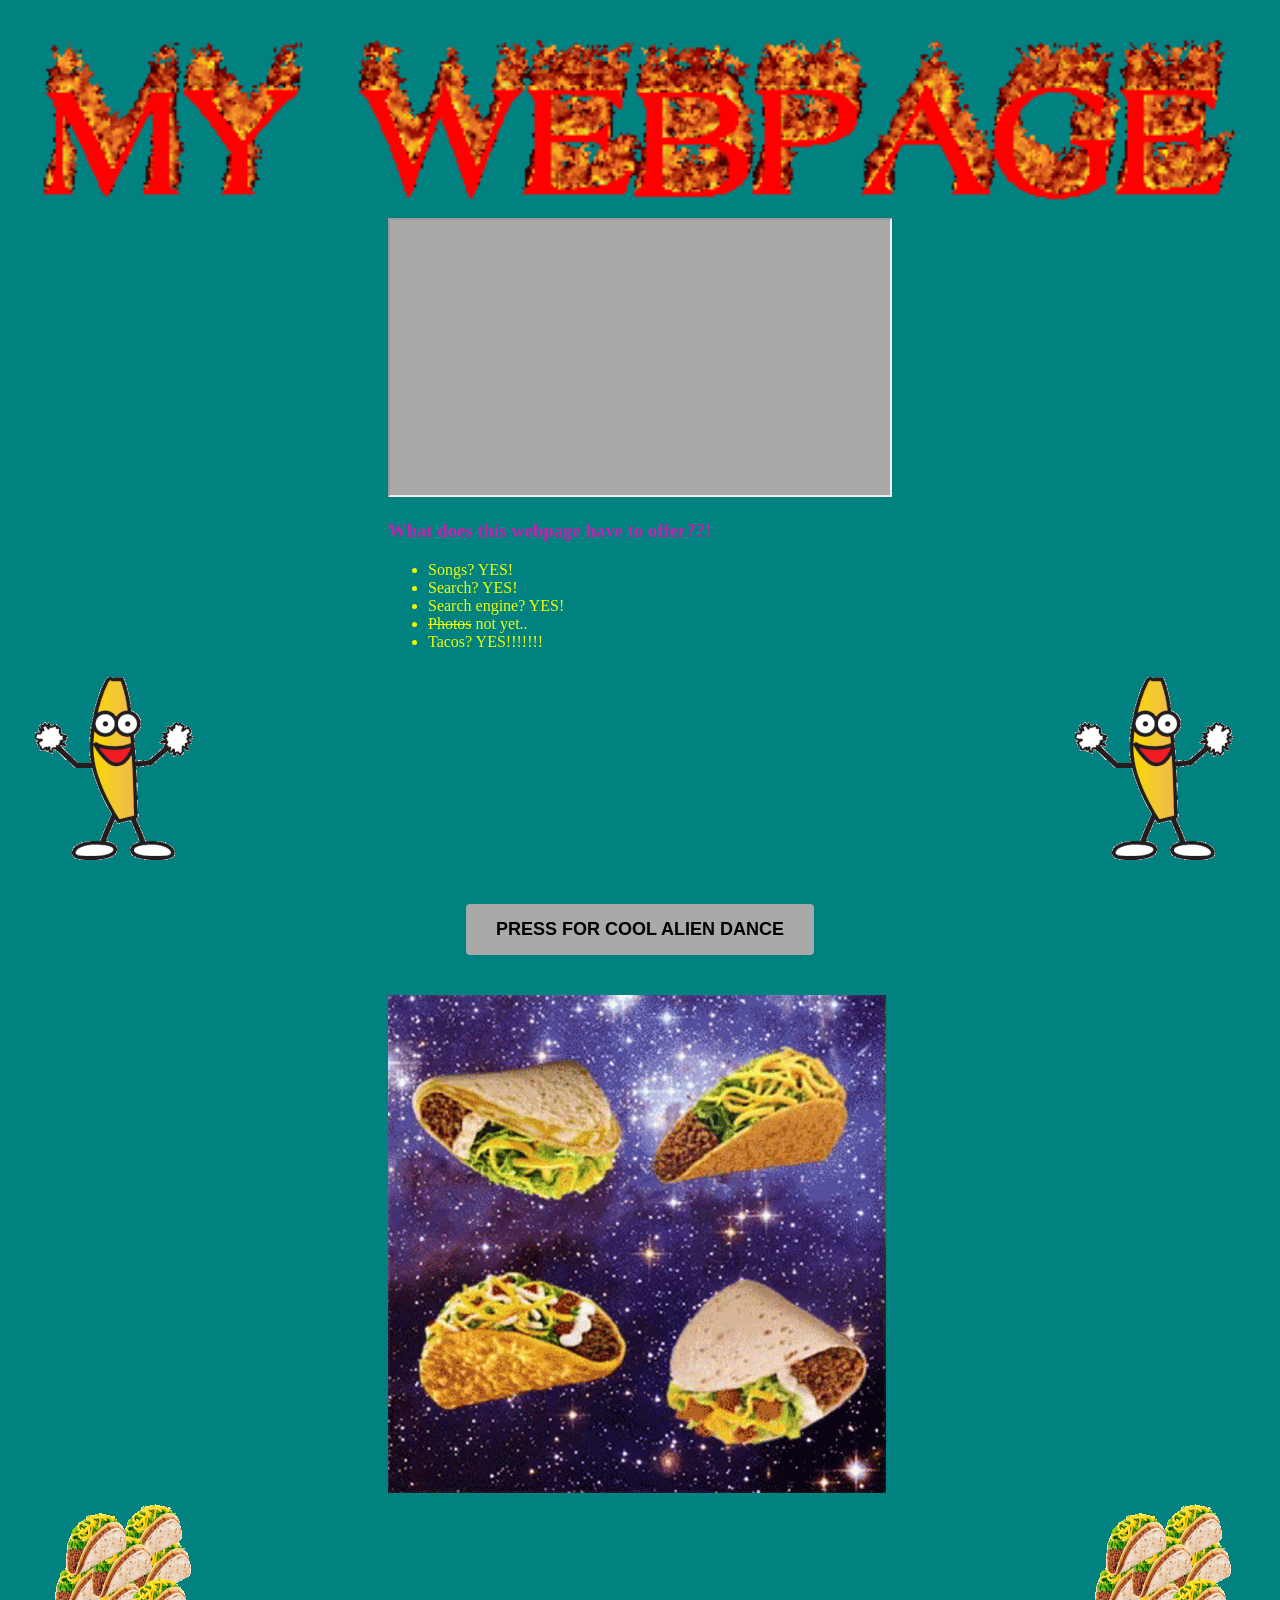
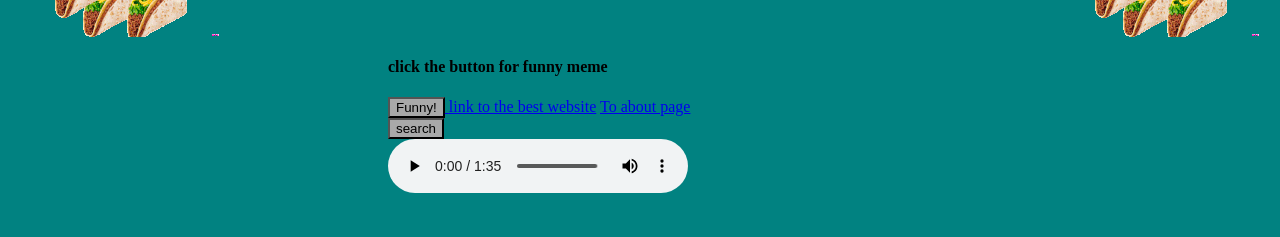
==== commit 9fb2d9d1: "Add files via upload" ====
--- a/index.html
+++ b/index.html
@@ -1,133 +1,93 @@
-<!DOCTYPE html> 
-<html lang="en"> 
-<head> 
-    <meta charset="UTF-8"> 
-    <meta name="viewport" content="width=device-width, initial-scale=1.0"> 
-    <title>My first website</title> 
-    <link rel="stylesheet" href="./css/style.css"> 
-</head> 
-<body>
+<!DOCTYPE html>
+<html lang="en">
+<head>
+    <meta charset="UTF-8">
+    <meta name="viewport" content="width=device-width, initial-scale=1.0">
+    <title>My first website</title>
+</head>
+<link rel="stylesheet" href="./css/style.css">
+<body"> <main class="site-container"></main></body>
+<main></main>
 
-    <!-- Main Windows Application Box Container -->
-    <div class="win-window">
-        
-        <!-- Classic Blue Title Top Bar -->
-        <div class="win-title-bar">
-            <span class="win-title-text">🌐 DingusExplorer.exe</span>
-            <div class="win-title-buttons">
-                <button class="win-min-btn">_</button>
-                <button class="win-max-btn">🗖</button>
-                <button class="win-close-btn">X</button>
-            </div>
-        </div>
+<img src="./gifs/cooltext512027303091171.gif"
+    <div style="display: flex !important; flex-direction: row !important; justify-content: space-between !important; width: 100vw !important; position: relative !important; left: 50% !important; right: 50% !important; margin-left: -50vw !important; margin-right: -50vw !important; box-sizing: border-box !important; padding: 0 20px !important;">
+  
+    <iframe src="https://theoldnet.com/" width="500" height="275" style="background-color: darkgray;"></iframe> 
+   <h3> What does this webpage have to offer??!</h3> 
+ 
+       <ul>
+        <li style="color: rgb(238, 255, 0);">Songs? YES!</li>
+        <li style="color: rgb(238, 255, 0);">Search? YES!</li>
+        <li style="color: rgb(238, 255, 0);">Search engine? YES!</li>
+        <li style="color: rgb(238, 255, 0);"><s>Photos</s> not yet..</li>
+        <li style="color: rgb(238, 255, 0);">Tacos? YES!!!!!!!</li>
+    </ul>
+    <div style="display: flex !important; flex-direction: row !important; justify-content: space-between !important; width: 100vw !important; position: relative !important; left: 50% !important; right: 50% !important; margin-left: -50vw !important; margin-right: -50vw !important; box-sizing: border-box !important; padding: 0 20px !important;">
+  <img src="./gifs/transparent-peanut-butter-jelly-time.gif" alt="Left Edge" style="max-width: 45% !important; height: auto !important; display: block !important;">
+  <img src="./gifs/transparent-peanut-butter-jelly-time.gif" alt="Right Edge" style="max-width: 45% !important; height: auto !important; display: block !important;">
+</div>
+<!-- The Trigger Button -->
+<div style="text-align: center; margin: 40px auto;">
+  <button id="fadeButton" style="padding: 15px 30px; font-size: 18px; cursor: pointer; background: darkgray; color: rgb(0, 0, 0); border: none; border-radius: 4px; font-weight: bold;">
+    PRESS FOR COOL ALIEN DANCE
+  </button>
+</div>
 
-        <!-- Grey App Workspace Window Body -->
-        <div class="win-body">
-            <p class="subtitle">yo this my webpage!!! im so tuff</p> 
-            <h2>MY webpage</h2> 
+<!-- The Fullscreen Overlay Container -->
+<div id="fullscreenContainer" style="position: fixed !important; top: 0 !important; left: 0 !important; width: 100vw !important; height: 100vh !important; z-index: 99999 !important; opacity: 0; visibility: hidden; transition: opacity 0.8s ease-in-out, visibility 0.8s; cursor: pointer; overflow: hidden !important;">
+  
+  <!-- Forced Fullscreen Background Image -->
+  <img src="./gifs//howard-the-alien-dance.gif" alt="Fullscreen Image" style="width: 100vw !important; height: 100vh !important; min-width: 100% !important; min-height: 100% !important; object-fit: cover !important; display: block !important; margin: 0 !important; padding: 0 !important; max-width: none !important; max-height: none !important;">
+  
+</div>
 
-            <!-- Embedded Frame Box Component -->
-            <div class="frame-container">
-                <iframe src="https://theoldnet.com" width="500" height="275"></iframe> 
-            </div>
+<!-- JavaScript to handle fade-in and click-to-close -->
+<script>
+  const button = document.getElementById('fadeButton');
+  const overlay = document.getElementById('fullscreenContainer');
 
-            <!-- Content Grouping Main Panel Box -->
-            <div class="content-box">
-                <h3>What does this webpage have to offer??!</h3> 
-                <ul class="features-list"> 
-                    <li>Songs? <span class="badge">YES!</span></li> 
-                    <li>Search? <span class="badge">YES!</span></li> 
-                    <li>Search engine? <span class="badge">YES!</span></li> 
-                    <li><s>Photos</s> <span class="badge disabled">not yet..</span></li> 
-                    <li>Videos? <span class="badge">YES!</span></li> 
-                </ul> 
+  button.addEventListener('click', function() {
+    overlay.style.visibility = 'visible';
+    overlay.style.opacity = '1';
+  });
 
-                <div class="media-element">
-                    <video controls src="./videos/IMG_0866.MP4"></video> 
-                </div>
-            </div>
+  overlay.addEventListener('click', function() {
+    overlay.style.opacity = '0';
+    overlay.style.visibility = 'hidden';
+  });
+</script>
 
-            <!-- Bottom Control Tray Controls -->
-            <div class="interactive-footer">
-                <h4>click the button for funny meme</h4> 
-                
-                <div class="btn-group">
-                    <a href="https://tenor.com" target="_blank" rel="noopener noreferrer"> 
-                        <button class="win-btn bold-text">Funny!</button> 
-                    </a> 
-                    <a href="https://dingusland.fun" target="_blank" rel="noopener noreferrer" class="web-link">link to the best website</a> 
-                    <a href="./pages/about.html" class="web-link">To about page</a> 
-                </div>
 
-                <form class="search-form"> 
-                    <label for="siteSearch">Search:</label> 
-                    <input id="siteSearch" type="text"> 
-                    <button type="submit" class="win-btn">search</button> 
-                </form> 
+    <img src="./gifs/tacos-space-tacos.gif" alt="Tacos in space">
 
-                <!-- CUSTOM WINDOWS 95 AUDIO CONTROLLER COMPONENT -->
-                <!-- The actual browser player is hidden via CSS, these elements replace it -->
-                <audio id="audioTrack" src="./music/yo.mp3"></audio> 
-                
-                <div class="win-audio-player">
-                    <div class="player-title">Media Player</div>
-                    <div class="player-interface">
-                        <button id="btnPlay" class="win-btn bold-text">▶ Play</button>
-                        <div class="slider-container">
-                            <span id="timeCurrent" class="time-display">00:00</span>
-                            <input type="range" id="seekBar" class="win-slider" value="0">
-                        </div>
-                    </div>
-                </div>
-                <!-- END OF CUSTOM AUDIO CONTROLLER -->
+    
+<div style="display: flex !important; flex-direction: row !important; justify-content: space-between !important; width: 100vw !important; position: relative !important; left: 50% !important; right: 50% !important; margin-left: -50vw !important; margin-right: -50vw !important; box-sizing: border-box !important; padding: 0 20px !important;">
+  <img src="./gifs/taco-tuesday-taco-bell.gif" alt="Left Edge" style="max-width: 45% !important; height: auto !important; display: block !important;">
+  <img src="./gifs/taco-tuesday-taco-bell.gif" alt="Right Edge" style="max-width: 45% !important; height: auto !important; display: block !important;">
+</div>
 
-            </div>
 
-        </div>
+
+<H4>click the button for funny meme</H4>
+    <div>
+        <a href="https://media.tenor.com/jCXSe_0k8gUAAAAM/bro-thinks-hes-funny.gif" target="_blank" rel="noopener noreferrer">
+        <button style="background-color: darkgray;" >Funny!</button>
+        </a>
+    <a href="https://www.dingusland.fun/" target="_blank" rel="noopener noreferrer">link to the best website</a>
+    <a href="./pages/about.html">To about page</a>
+
+    <form action="https://www.google.com/search" method="get"> 
+     
+        <button style="background-color: darkgray;" >search</button>
+    </form>
+    <audio style="color: darkgray;" controls src="./music/yo.mp3"></audio>
     </div>
+  <!-- Your entire website content goes here -->
+  <main class="page-content">
 
-    <!-- Retro script engine connecting your custom buttons to your hidden track file -->
-    <script>
-        const audio = document.getElementById('audioTrack');
-        const btnPlay = document.getElementById('btnPlay');
-        const seekBar = document.getElementById('seekBar');
-        const timeCurrent = document.getElementById('timeCurrent');
 
-        // Toggle media streaming play/pause states
-        btnPlay.addEventListener('click', () => {
-            if (audio.paused) {
-                audio.play();
-                btnPlay.textContent = '⏸ Pause';
-            } else {
-                audio.pause();
-                btnPlay.textContent = '▶ Play';
-            }
-        });
+   
 
-        // Convert seconds to clean timestamps (00:00)
-        function formatTime(seconds) {
-            let min = Math.floor(seconds / 60);
-            let sec = Math.floor(seconds % 60);
-            if (sec < 10) sec = `0${sec}`;
-            if (min < 10) min = `0${min}`;
-            return `${min}:${sec}`;
-        }
 
-        // Initialize progress line track length
-        audio.addEventListener('loadedmetadata', () => {
-            seekBar.max = audio.duration;
-        });
-
-        // Sync slider thumb knob placement during active track playback
-        audio.addEventListener('timeupdate', () => {
-            seekBar.value = audio.currentTime;
-            timeCurrent.textContent = formatTime(audio.currentTime);
-        });
-
-        // Direct position skipping adjustments
-        seekBar.addEventListener('input', () => {
-            audio.currentTime = seekBar.value;
-        });
-    </script>
-</body> 
+</body>
 </html>
--- a/css/style.css
+++ b/css/style.css
@@ -7,24 +7,24 @@
         h3{
            color: rgb(194, 35, 173); 
         }
-
+/* 1. Reset defaults to prevent scrolling bugs */
 html, body {
   margin: 0;
   padding: 0;
   width: 100%;
 }
 
-
+/* 2. Turn the body into a full-screen centering flex container */
 body {
   display: flex;
-  justify-content: center; 
-  align-items: center;    
-  min-height: 100vh;       
+  justify-content: center; /* Centers horizontally */
+  align-items: center;     /* Centers vertically */
+  min-height: 100vh;       /* Makes the body exactly the height of the screen */
 }
 
-
+/* 3. Style your main content box */
 .page-content {
-  text-align: center;     
-  max-width: 600px;        
+  text-align: center;      /* Centers the text and buttons inside the box */
+  max-width: 600px;        /* Prevents the text from stretching too wide */
   padding: 20px;
-}
+}
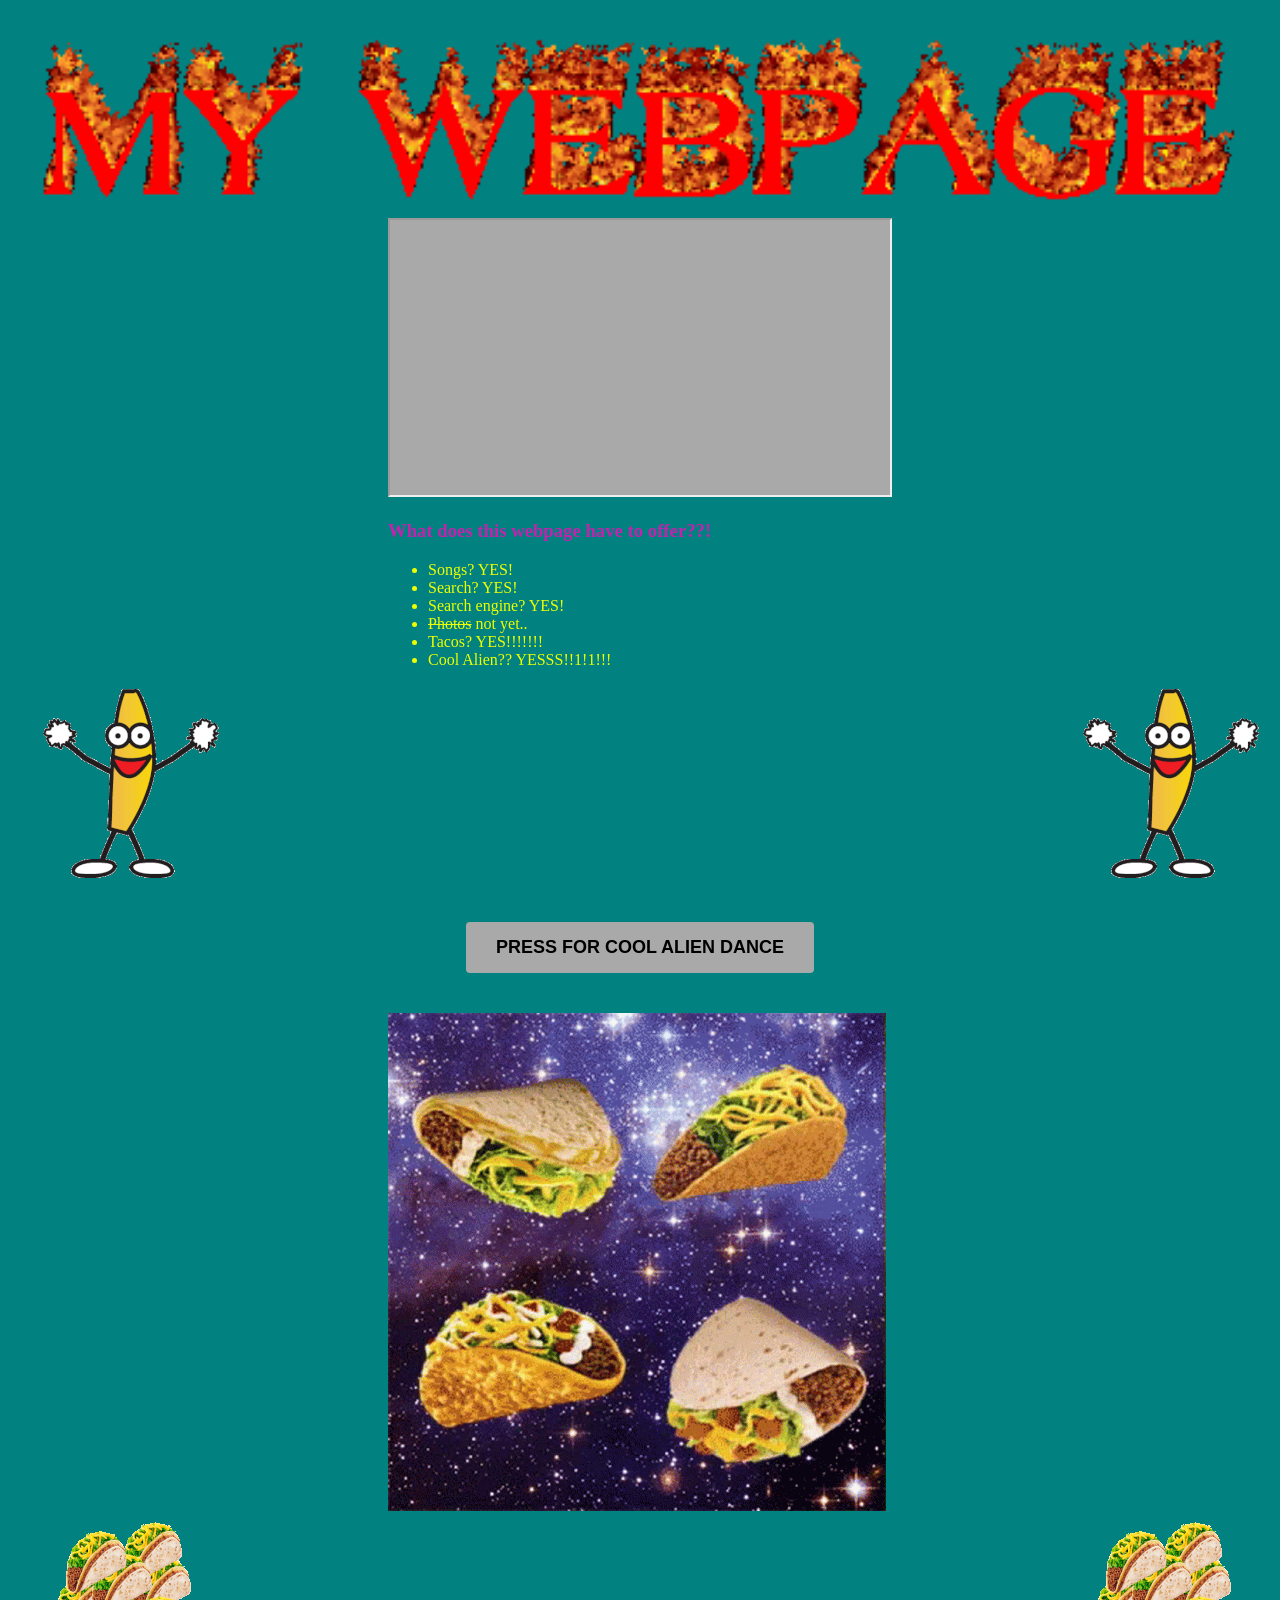
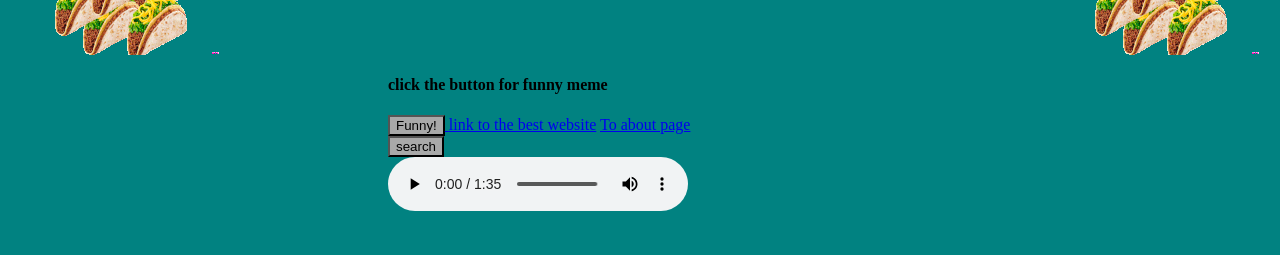
==== commit be4de6ba: "Update index.html" ====
--- a/index.html
+++ b/index.html
@@ -21,6 +21,7 @@
         <li style="color: rgb(238, 255, 0);">Search engine? YES!</li>
         <li style="color: rgb(238, 255, 0);"><s>Photos</s> not yet..</li>
         <li style="color: rgb(238, 255, 0);">Tacos? YES!!!!!!!</li>
+        <li style="color: rgb(238, 255, 0);">Cool Alien?? YESSS!!1!1!!!</li>
     </ul>
     <div style="display: flex !important; flex-direction: row !important; justify-content: space-between !important; width: 100vw !important; position: relative !important; left: 50% !important; right: 50% !important; margin-left: -50vw !important; margin-right: -50vw !important; box-sizing: border-box !important; padding: 0 20px !important;">
   <img src="./gifs/transparent-peanut-butter-jelly-time.gif" alt="Left Edge" style="max-width: 45% !important; height: auto !important; display: block !important;">
